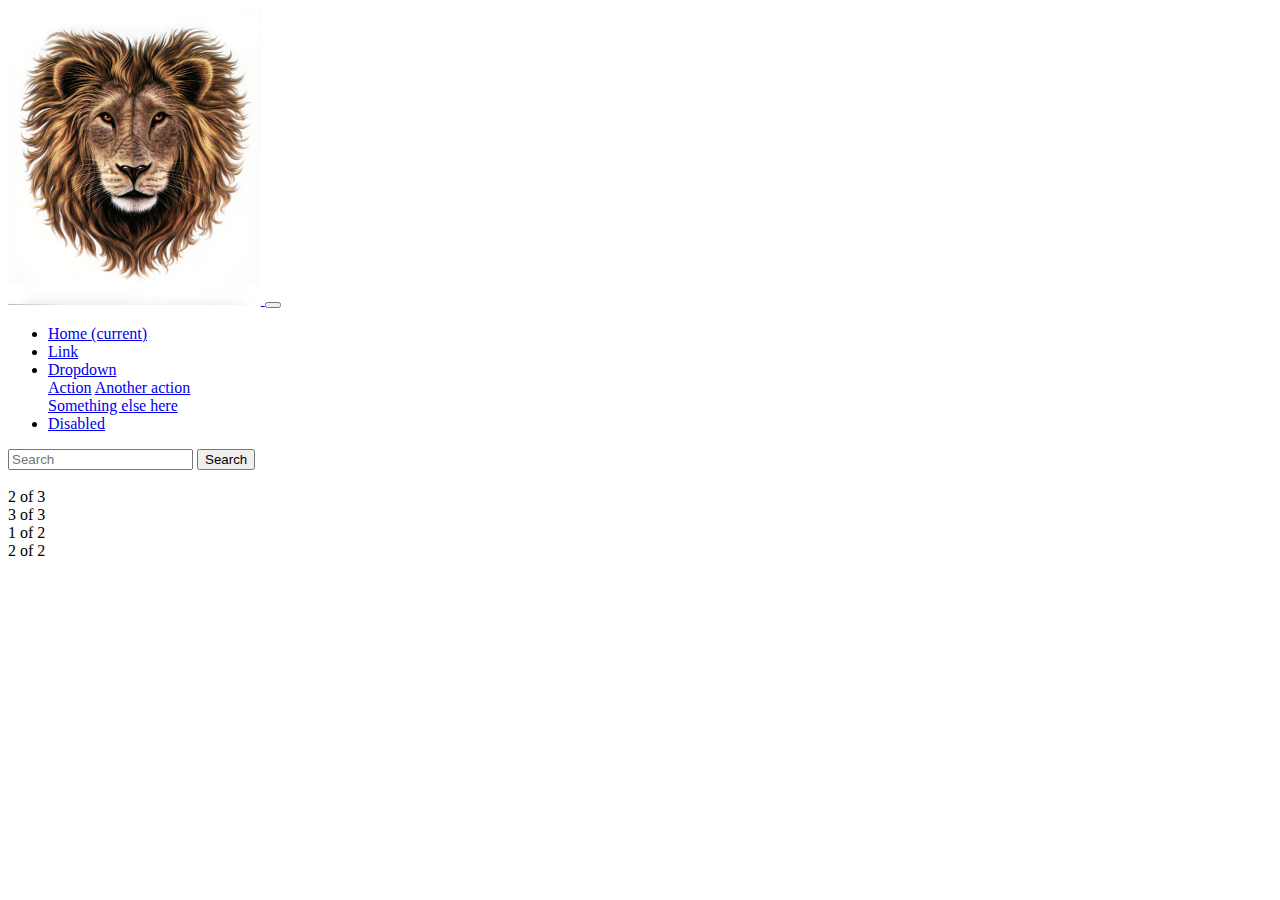
==== index.html @ 128045ae "anadiendo imagenes y archivos del index, y actualizacion del navbar del dashboard 3" ====
<!DOCTYPE html>
<html lang="en">
<head>
    <meta charset="UTF-8">
    <meta name="viewport" content="width=device-width, initial-scale=1.0">
    <meta http-equiv="X-UA-Compatible" content="ie=edge">
    <link rel="stylesheet" href="https://stackpath.bootstrapcdn.com/bootstrap/4.1.3/css/bootstrap.min.css" integrity="sha384-MCw98/SFnGE8fJT3GXwEOngsV7Zt27NXFoaoApmYm81iuXoPkFOJwJ8ERdknLPMO" crossorigin="anonymous">
    <link rel="stylesheet" href="index.css">
    <title>Dashboard Menciones</title>
</head>
<!-- body -->
<body>
<!-- navegacion     -->

<nav class="navbar navbar-expand-lg navbar-light bg-light">
        <a class="navbar-brand" href="#">
                <img class="logo-lionheart" src="images/lionheart-logo.jpg" alt="Logo Lionheart">
        </a>
        <button class="navbar-toggler" type="button" data-toggle="collapse" data-target="#navbarSupportedContent" aria-controls="navbarSupportedContent" aria-expanded="false" aria-label="Toggle navigation">
          <span class="navbar-toggler-icon"></span>
        </button>
      
        <div class="collapse navbar-collapse" id="navbarSupportedContent">
          <ul class="navbar-nav mr-auto">
            <li class="nav-item active">
              <a class="nav-link" href="#">Home <span class="sr-only">(current)</span></a>
            </li>
            <li class="nav-item">
              <a class="nav-link" href="#">Link</a>
            </li>
            <li class="nav-item dropdown">
              <a class="nav-link dropdown-toggle" href="#" id="navbarDropdown" role="button" data-toggle="dropdown" aria-haspopup="true" aria-expanded="false">
                Dropdown
              </a>
              <div class="dropdown-menu" aria-labelledby="navbarDropdown">
                <a class="dropdown-item" href="#">Action</a>
                <a class="dropdown-item" href="#">Another action</a>
                <div class="dropdown-divider"></div>
                <a class="dropdown-item" href="#">Something else here</a>
              </div>
            </li>
            <li class="nav-item">
              <a class="nav-link disabled" href="#">Disabled</a>
            </li>
          </ul>
          <form class="form-inline my-2 my-lg-0">
            <input class="form-control mr-sm-2" type="search" placeholder="Search" aria-label="Search">
            <button class="btn btn-outline-success my-2 my-sm-0" type="submit">Search</button>
          </form>
        </div>
      </nav>


<!-- /navegacion     -->
    <section>
        <div class="container">
            <div class="row">
                <div class="col">
                    <img src="" alt="">
                </div>
                <div class="col">
                    2 of 3
                </div>
                <div class="col">
                    3 of 3
                </div>
            </div>
            <div class="row">
                <div class="col">
                    1 of 2
                </div>
                <div class="col">
                    2 of 2
                </div>
            </div>

          </div>
    </section>
</body>
<!-- /body -->
</html>
---- index.css ----
.logo-lionheart{
    height: 20%;
    width: 20%;
}
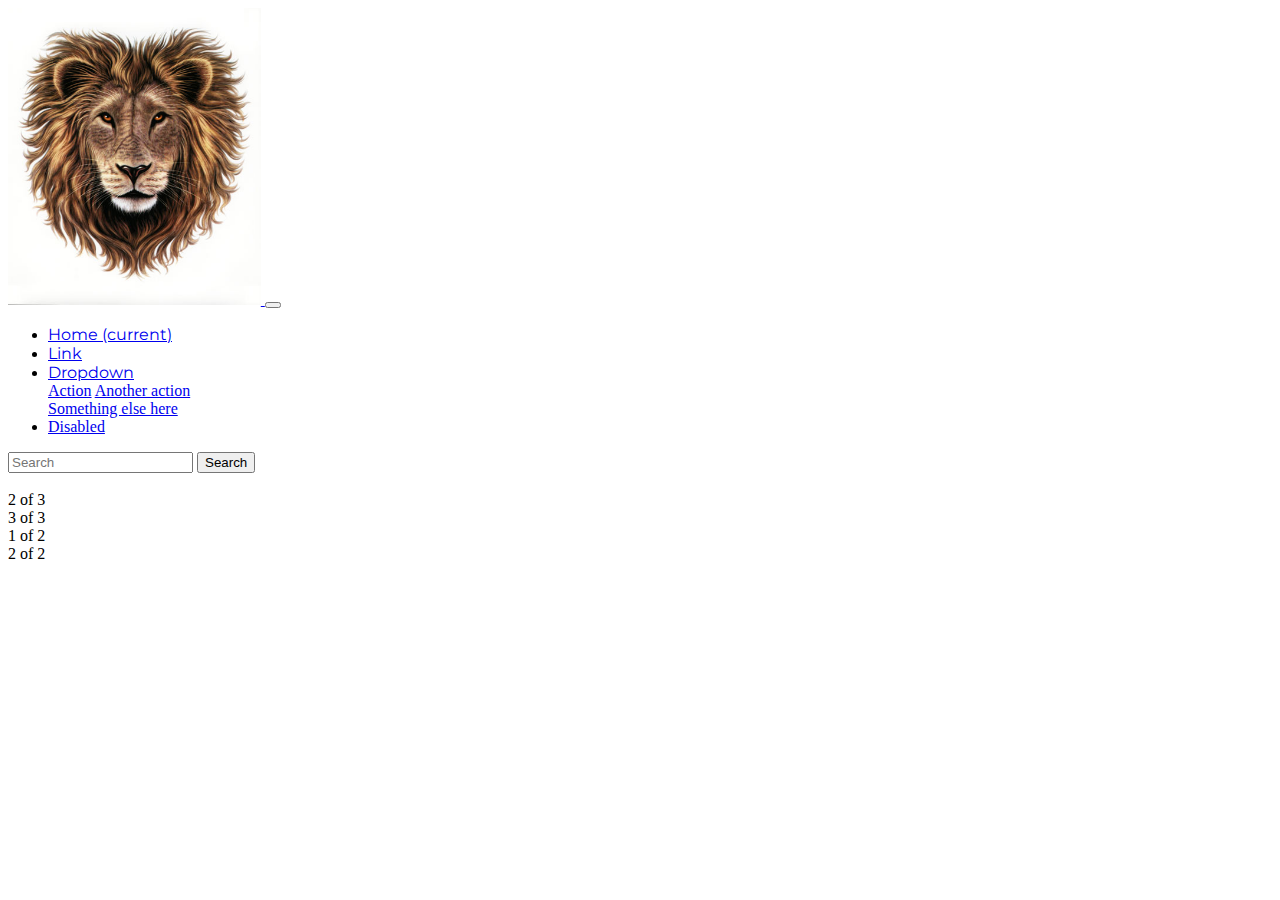
==== commit 8b0ed21b: "actualizando html y agregando sass a los estilos" ====
--- a/index.html
+++ b/index.html
@@ -5,7 +5,8 @@
     <meta name="viewport" content="width=device-width, initial-scale=1.0">
     <meta http-equiv="X-UA-Compatible" content="ie=edge">
     <link rel="stylesheet" href="https://stackpath.bootstrapcdn.com/bootstrap/4.1.3/css/bootstrap.min.css" integrity="sha384-MCw98/SFnGE8fJT3GXwEOngsV7Zt27NXFoaoApmYm81iuXoPkFOJwJ8ERdknLPMO" crossorigin="anonymous">
-    <link rel="stylesheet" href="index.css">
+    <link rel="stylesheet" href="css/main.css">
+    <link href="https://fonts.googleapis.com/css?family=Montserrat:400,500,700" rel="stylesheet">
     <title>Dashboard Menciones</title>
 </head>
 <!-- body -->
@@ -18,18 +19,18 @@
         </a>
         <button class="navbar-toggler" type="button" data-toggle="collapse" data-target="#navbarSupportedContent" aria-controls="navbarSupportedContent" aria-expanded="false" aria-label="Toggle navigation">
           <span class="navbar-toggler-icon"></span>
-        </button>
+        </button> 
       
         <div class="collapse navbar-collapse" id="navbarSupportedContent">
           <ul class="navbar-nav mr-auto">
             <li class="nav-item active">
-              <a class="nav-link" href="#">Home <span class="sr-only">(current)</span></a>
+              <a class="menu-options" href="#">Home <span class="sr-only">(current)</span></a>
             </li>
             <li class="nav-item">
-              <a class="nav-link" href="#">Link</a>
+              <a class="menu-options" href="#">Link</a>
             </li>
             <li class="nav-item dropdown">
-              <a class="nav-link dropdown-toggle" href="#" id="navbarDropdown" role="button" data-toggle="dropdown" aria-haspopup="true" aria-expanded="false">
+              <a class="menu-options dropdown-toggle" href="#" id="navbarDropdown" role="button" data-toggle="dropdown" aria-haspopup="true" aria-expanded="false">
                 Dropdown
               </a>
               <div class="dropdown-menu" aria-labelledby="navbarDropdown">
--- a/css/main.css
+++ b/css/main.css
@@ -0,0 +1,8 @@
+.logo-lionheart {
+  height: 20%;
+  width: 20%; }
+
+.menu-options {
+  font-family: "Montserrat", sans-serif; }
+
+/*# sourceMappingURL=main.css.map */
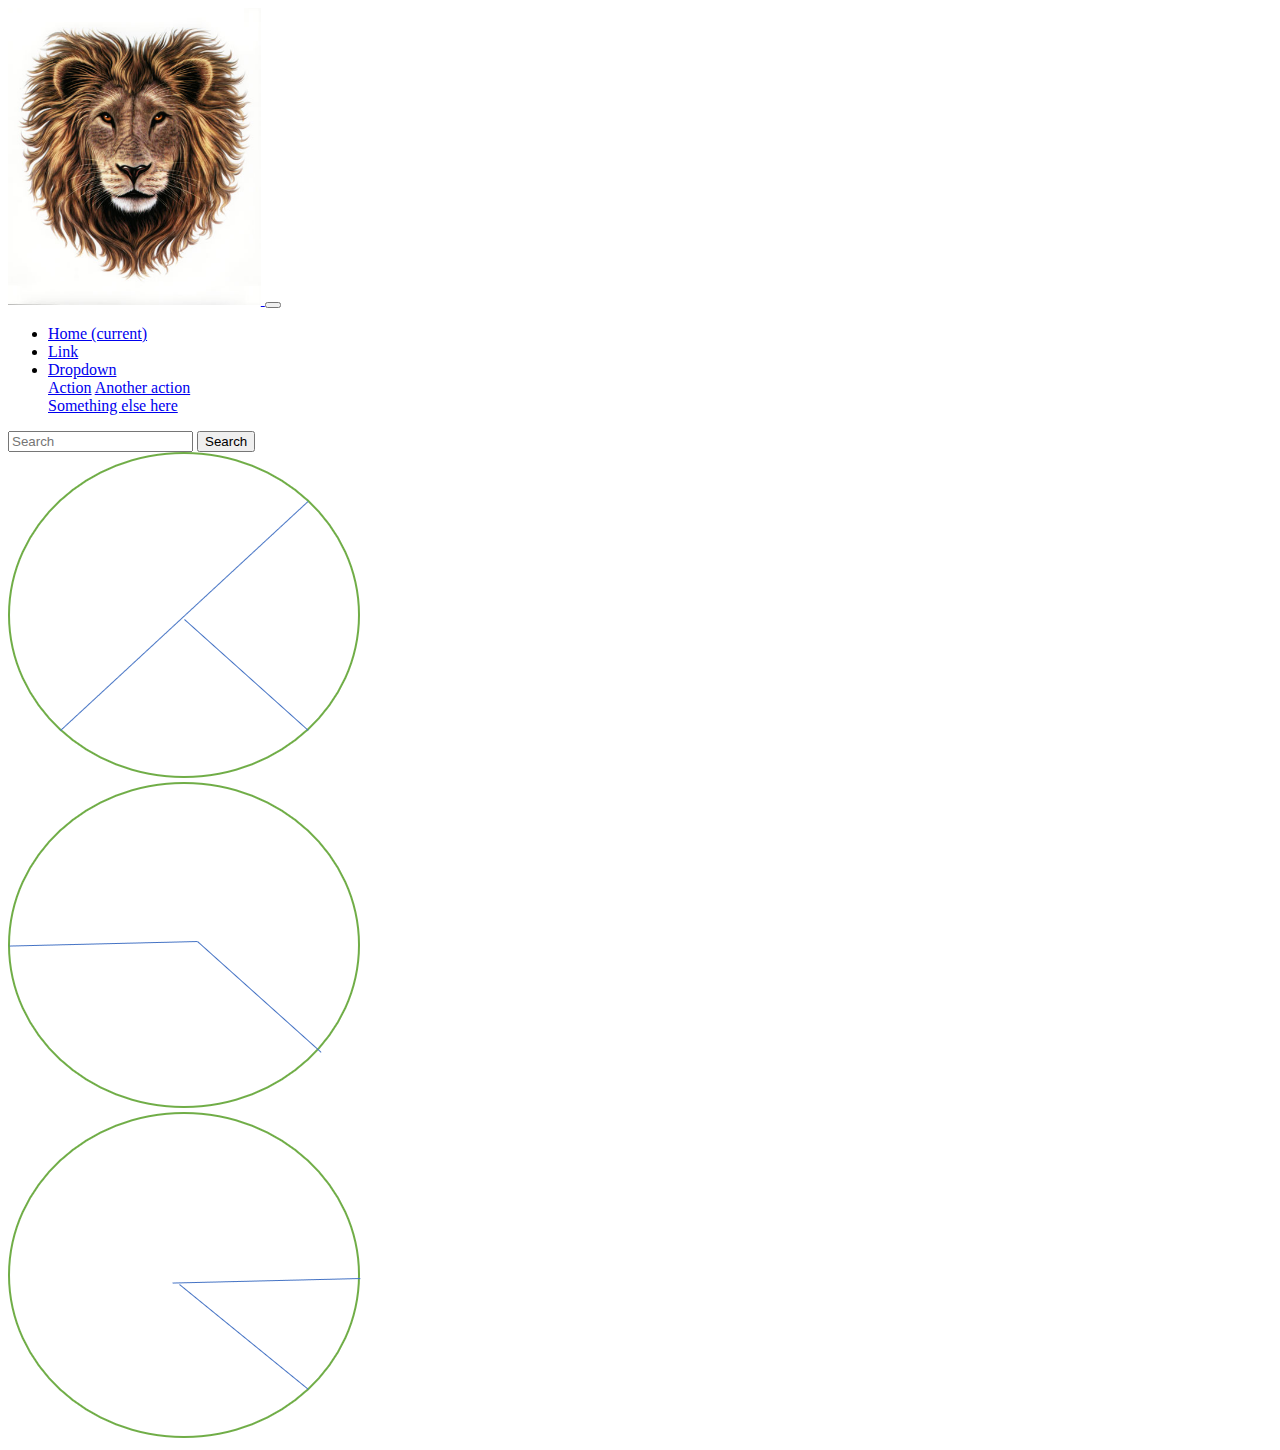
==== commit 650d0e36: "añadiendo grid para colocar gráficas" ====
--- a/index.html
+++ b/index.html
@@ -12,71 +12,66 @@
 <!-- body -->
 <body>
 <!-- navegacion     -->
+<nav class="navbar navbar-expand-lg navbar-light bg-light">
+  <a class="navbar-brand" href="#">
+    <img class="logo-lionheart" src="images/lionheart-logo.jpg" alt="Logo Lionheart">
+  </a>
+  <button class="navbar-toggler" type="button" data-toggle="collapse" data-target="#navbarSupportedContent" aria-controls="navbarSupportedContent" aria-expanded="false" aria-label="Toggle navigation">
+    <span class="navbar-toggler-icon"></span>
+  </button>
 
-<nav class="navbar navbar-expand-lg navbar-light bg-light">
-        <a class="navbar-brand" href="#">
-                <img class="logo-lionheart" src="images/lionheart-logo.jpg" alt="Logo Lionheart">
+  <div class="collapse navbar-collapse" id="navbarSupportedContent">
+    <ul class="navbar-nav mr-auto">
+      <li class="nav-item active">
+        <a class="nav-link" href="#">Home <span class="sr-only">(current)</span></a>
+      </li>
+      <li class="nav-item">
+        <a class="nav-link" href="#">Link</a>
+      </li>
+      <li class="nav-item dropdown">
+        <a class="nav-link dropdown-toggle" href="#" id="navbarDropdown" role="button" data-toggle="dropdown" aria-haspopup="true" aria-expanded="false">
+          Dropdown
         </a>
-        <button class="navbar-toggler" type="button" data-toggle="collapse" data-target="#navbarSupportedContent" aria-controls="navbarSupportedContent" aria-expanded="false" aria-label="Toggle navigation">
-          <span class="navbar-toggler-icon"></span>
-        </button> 
-      
-        <div class="collapse navbar-collapse" id="navbarSupportedContent">
-          <ul class="navbar-nav mr-auto">
-            <li class="nav-item active">
-              <a class="menu-options" href="#">Home <span class="sr-only">(current)</span></a>
-            </li>
-            <li class="nav-item">
-              <a class="menu-options" href="#">Link</a>
-            </li>
-            <li class="nav-item dropdown">
-              <a class="menu-options dropdown-toggle" href="#" id="navbarDropdown" role="button" data-toggle="dropdown" aria-haspopup="true" aria-expanded="false">
-                Dropdown
-              </a>
-              <div class="dropdown-menu" aria-labelledby="navbarDropdown">
-                <a class="dropdown-item" href="#">Action</a>
-                <a class="dropdown-item" href="#">Another action</a>
-                <div class="dropdown-divider"></div>
-                <a class="dropdown-item" href="#">Something else here</a>
-              </div>
-            </li>
-            <li class="nav-item">
-              <a class="nav-link disabled" href="#">Disabled</a>
-            </li>
-          </ul>
-          <form class="form-inline my-2 my-lg-0">
-            <input class="form-control mr-sm-2" type="search" placeholder="Search" aria-label="Search">
-            <button class="btn btn-outline-success my-2 my-sm-0" type="submit">Search</button>
-          </form>
+        <div class="dropdown-menu" aria-labelledby="navbarDropdown">
+          <a class="dropdown-item" href="#">Action</a>
+          <a class="dropdown-item" href="#">Another action</a>
+          <div class="dropdown-divider"></div>
+          <a class="dropdown-item" href="#">Something else here</a>
         </div>
-      </nav>
-
+      </li>
+    </ul>
+    <form class="form-inline my-2 my-lg-0">
+      <input class="form-control mr-sm-2" type="search" placeholder="Search" aria-label="Search">
+      <button class="btn btn-outline-success my-2 my-sm-0" type="submit">Search</button>
+    </form>
+  </div>
+</nav>
 
 <!-- /navegacion     -->
-    <section>
-        <div class="container">
-            <div class="row">
-                <div class="col">
-                    <img src="" alt="">
-                </div>
-                <div class="col">
-                    2 of 3
-                </div>
-                <div class="col">
-                    3 of 3
-                </div>
-            </div>
-            <div class="row">
-                <div class="col">
-                    1 of 2
-                </div>
-                <div class="col">
-                    2 of 2
-                </div>
-            </div>
 
-          </div>
-    </section>
+<!-- Gráficas -->
+<section>
+  <div class="container">
+    <div class="row">
+      <div class="col-4">
+        <img src="images/grafica1.png" alt="Grafica 1">
+      </div>
+      <div class="col-4">
+        <img src="images/grafica2.png" alt="Grafica 2">
+      </div>
+      <div class="col-4">
+        <img src="images/grafica3.png" alt="Grafica 3">
+      </div>
+    </div>
+  </div>
+</section>
+
+<!-- /Gráficas -->
+
+<!-- Footer -->
+
+<!-- /Footer -->
+
 </body>
 <!-- /body -->
 </html>